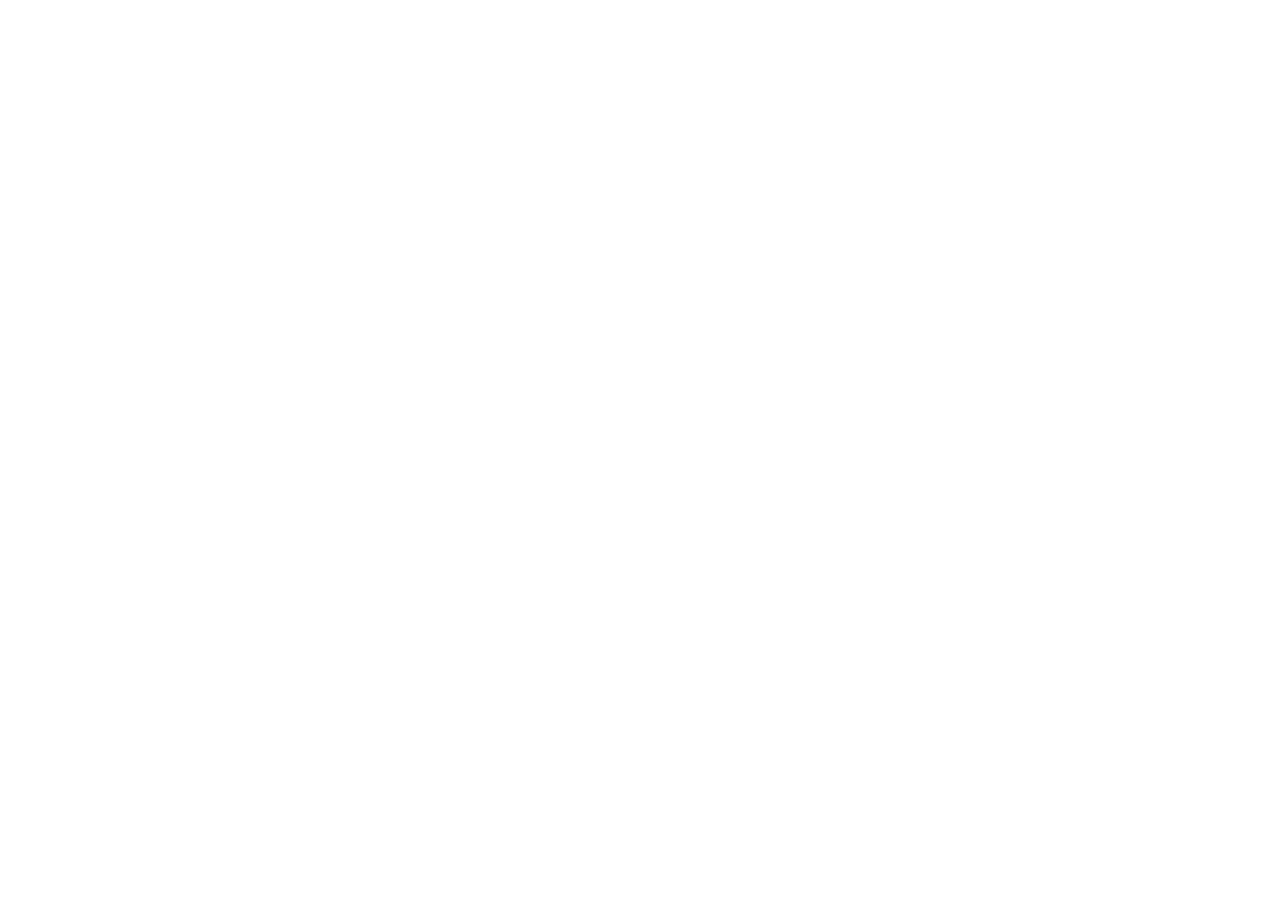
==== index.html @ bf96c14d "testi" ====
<!DOCTYPE html>
<html lang="en">
<head>
    <meta charset="UTF-8">
    <meta name="viewport" content="width=device-width, initial-scale=1.0">
    <title>Document</title>
</head>
<body>
    
</body>
</html>
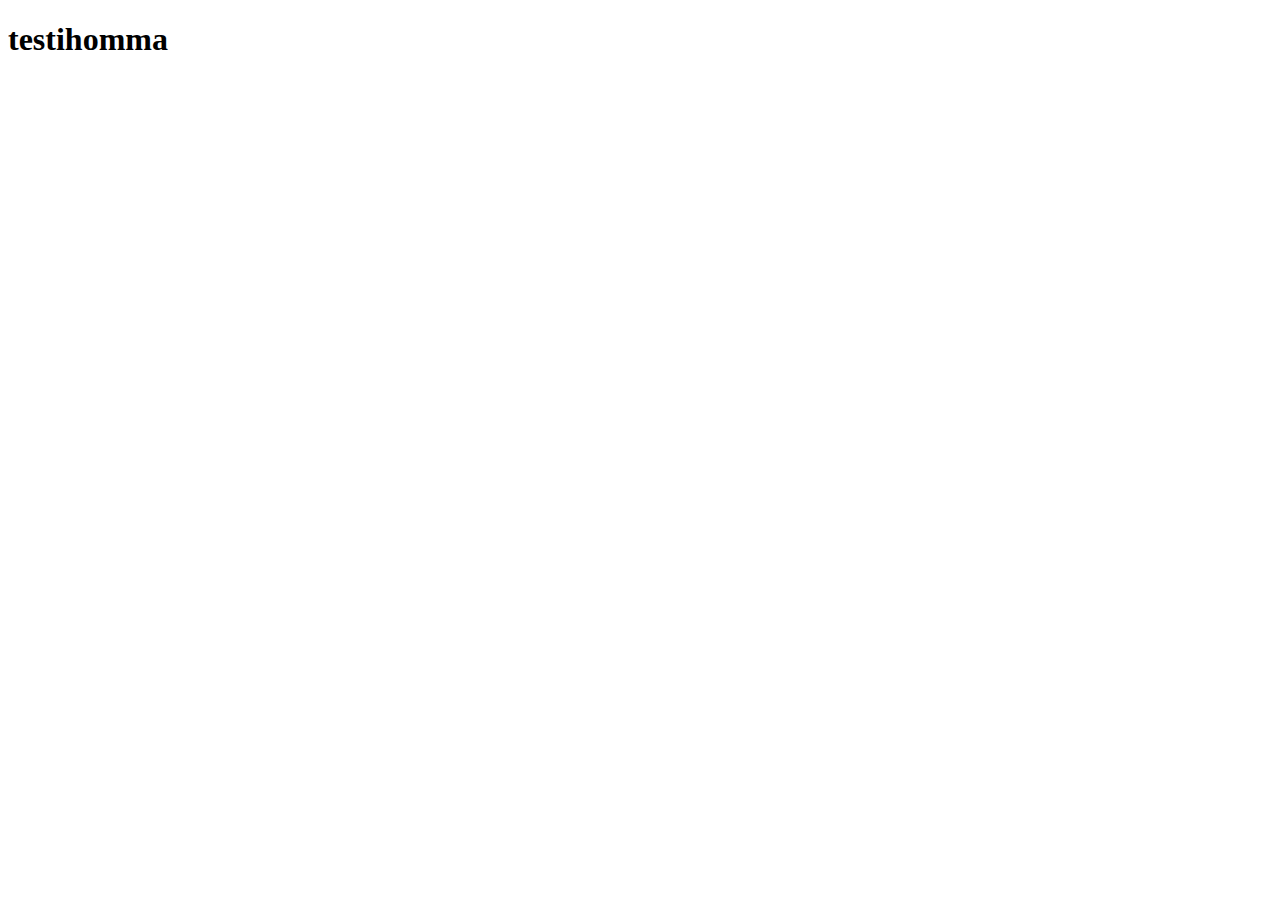
==== commit 578c7f83: "testi no 2" ====
--- a/index.html
+++ b/index.html
@@ -6,6 +6,6 @@
     <title>Document</title>
 </head>
 <body>
-    
+    <h1>testihomma</h1>
 </body>
 </html>